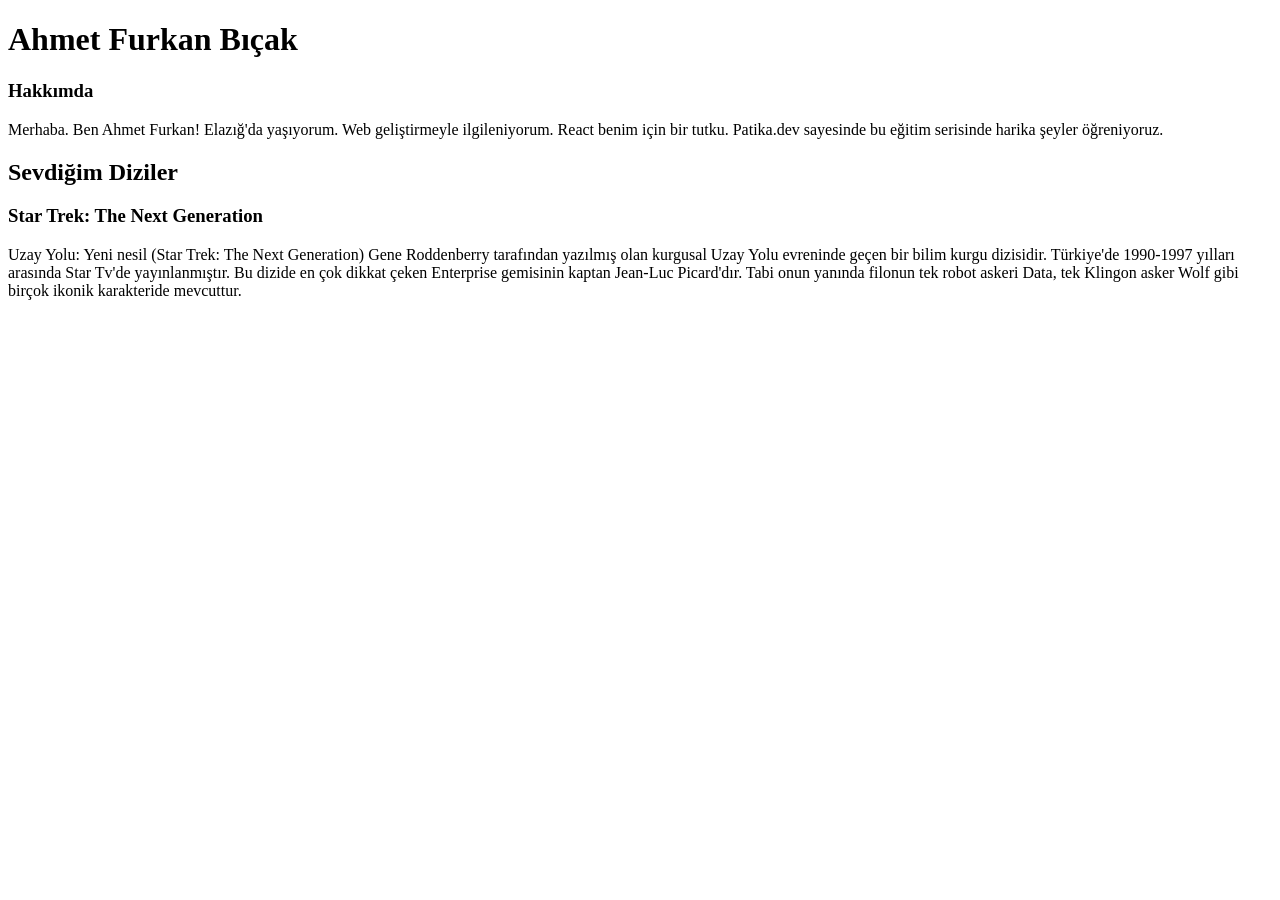
==== html-ödev-1/index.html @ a0011390 "html ödev1 added" ====
<!DOCTYPE html>
<html lang="en">
<head>
    <meta charset="UTF-8">
    <meta http-equiv="X-UA-Compatible" content="IE=edge">
    <meta name="viewport" content="width=device-width, initial-scale=1.0">
    <title>Document</title>
</head>
<body>
    <h1>Ahmet Furkan Bıçak</h1>

   <div>
        <h3>Hakkımda</h3>
        <p>
            Merhaba. Ben Ahmet Furkan! Elazığ'da yaşıyorum. Web geliştirmeyle ilgileniyorum. React benim için bir tutku. Patika.dev sayesinde bu eğitim serisinde harika şeyler öğreniyoruz.
        </p>
   </div>

   <div>
    <h2>Sevdiğim Diziler</h2>
    <h3>Star Trek: The Next Generation</h3>
    <p>
        Uzay Yolu: Yeni nesil (Star Trek: The Next Generation) Gene Roddenberry tarafından yazılmış olan kurgusal Uzay Yolu evreninde geçen bir bilim kurgu dizisidir. Türkiye'de 1990-1997 yılları arasında Star Tv'de yayınlanmıştır.

        Bu dizide en çok dikkat çeken Enterprise gemisinin kaptan Jean-Luc Picard'dır. Tabi onun yanında filonun tek robot askeri Data, tek Klingon asker Wolf gibi birçok ikonik karakteride mevcuttur.
    </p>

</div>
</body>
</html>
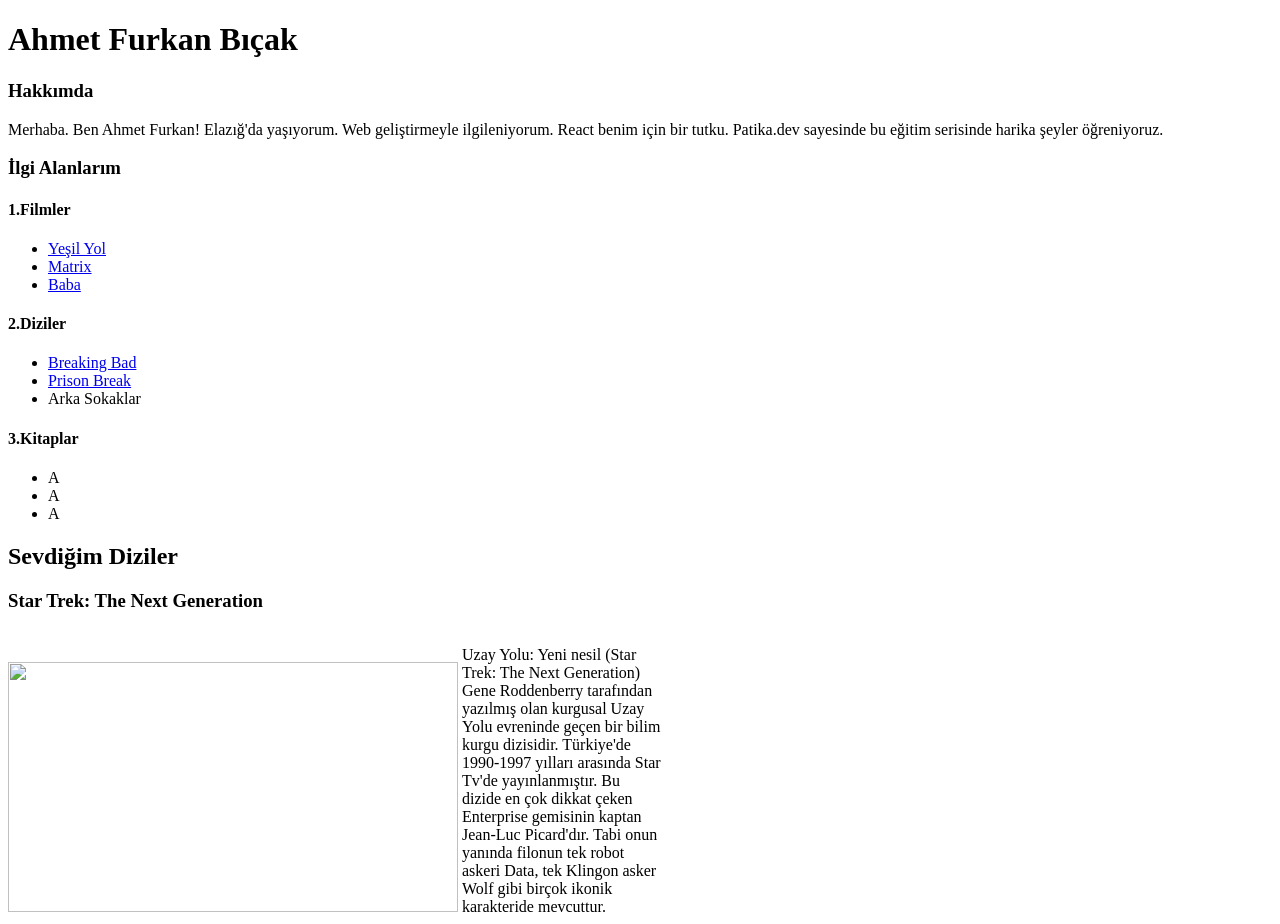
==== commit 4c403e9d: "html-ödev2- added" ====
--- a/html-ödev-1/index.html
+++ b/html-ödev-1/index.html
@@ -15,16 +15,45 @@
             Merhaba. Ben Ahmet Furkan! Elazığ'da yaşıyorum. Web geliştirmeyle ilgileniyorum. React benim için bir tutku. Patika.dev sayesinde bu eğitim serisinde harika şeyler öğreniyoruz.
         </p>
    </div>
+   
+   <div>
+        <h3>İlgi Alanlarım</h3>
+        
+        <h4>1.Filmler</h4>
+            <ul>
+                <li><a href="https://www.imdb.com/title/tt0120689/?ref_=fn_al_tt_1">Yeşil Yol</a></li>
+                <li><a href="https://www.imdb.com/title/tt0133093/?ref_=fn_al_tt_1">Matrix</a></li>
+                <li><a href="https://www.imdb.com/title/tt0068646/?ref_=nv_sr_srsg_8">Baba</a></li>
+            </ul>
+
+        <h4>2.Diziler</h4>
+            <ul>
+                <li><a href="https://www.imdb.com/title/tt0903747/">Breaking Bad</a></li>
+                <li><a href="https://www.imdb.com/title/tt0455275/?ref_=nv_sr_srsg_0">Prison Break</a></li>
+                <li>Arka Sokaklar</li>
+            </ul> 
+
+        <h4>3.Kitaplar</h4>
+            <ul>
+                <li>A</li>
+                <li>A</li>
+                <li>A</li>
+            </ul> 
+    </div>
 
    <div>
     <h2>Sevdiğim Diziler</h2>
     <h3>Star Trek: The Next Generation</h3>
-    <p>
-        Uzay Yolu: Yeni nesil (Star Trek: The Next Generation) Gene Roddenberry tarafından yazılmış olan kurgusal Uzay Yolu evreninde geçen bir bilim kurgu dizisidir. Türkiye'de 1990-1997 yılları arasında Star Tv'de yayınlanmıştır.
-
-        Bu dizide en çok dikkat çeken Enterprise gemisinin kaptan Jean-Luc Picard'dır. Tabi onun yanında filonun tek robot askeri Data, tek Klingon asker Wolf gibi birçok ikonik karakteride mevcuttur.
-    </p>
-
+    <span style="display: inline-block;">  
+        <img src="https://images.unsplash.com/photo-1485846234645-a62644f84728?ixlib=rb-1.2.1&ixid=MnwxMjA3fDB8MHxwaG90by1wYWdlfHx8fGVufDB8fHx8&auto=format&fit=crop&w=2918&q=80" style="width: 450px; height: 250px;">
+    </span>
+    <span style="display: inline-block; width: 200px; height: 200px;">
+        <p>
+            Uzay Yolu: Yeni nesil (Star Trek: The Next Generation) Gene Roddenberry tarafından yazılmış olan kurgusal Uzay Yolu evreninde geçen bir bilim kurgu dizisidir. Türkiye'de 1990-1997 yılları arasında Star Tv'de yayınlanmıştır.
+    
+            Bu dizide en çok dikkat çeken Enterprise gemisinin kaptan Jean-Luc Picard'dır. Tabi onun yanında filonun tek robot askeri Data, tek Klingon asker Wolf gibi birçok ikonik karakteride mevcuttur.
+        </p>
+    </span>
 </div>
 </body>
 </html>
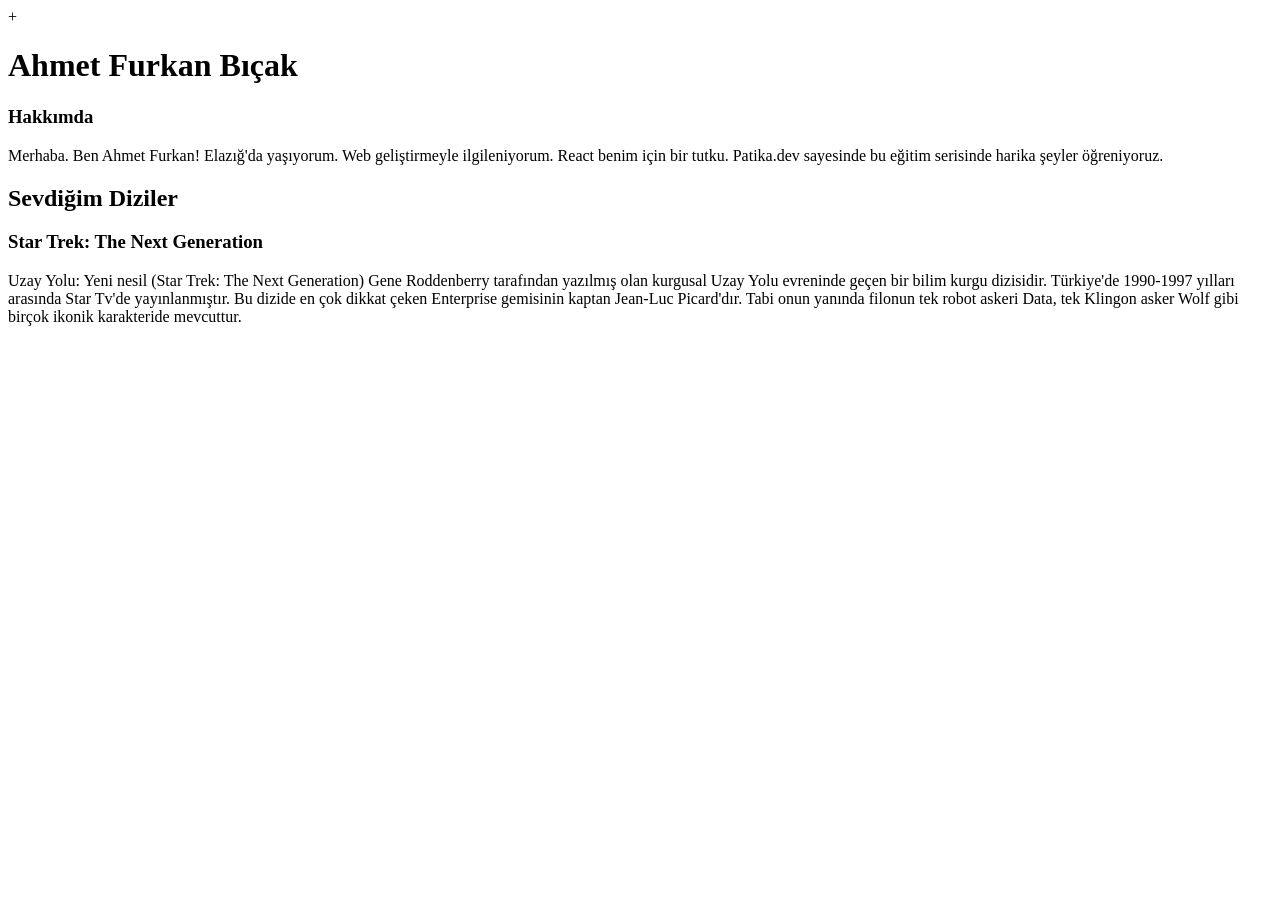
==== commit 079329fb: "ödev-1 added" ====
--- a/html-ödev-1/index.html
+++ b/html-ödev-1/index.html
@@ -1,4 +1,4 @@
-<!DOCTYPE html>
++<!DOCTYPE html>
 <html lang="en">
 <head>
     <meta charset="UTF-8">
@@ -15,45 +15,16 @@
             Merhaba. Ben Ahmet Furkan! Elazığ'da yaşıyorum. Web geliştirmeyle ilgileniyorum. React benim için bir tutku. Patika.dev sayesinde bu eğitim serisinde harika şeyler öğreniyoruz.
         </p>
    </div>
-   
-   <div>
-        <h3>İlgi Alanlarım</h3>
-        
-        <h4>1.Filmler</h4>
-            <ul>
-                <li><a href="https://www.imdb.com/title/tt0120689/?ref_=fn_al_tt_1">Yeşil Yol</a></li>
-                <li><a href="https://www.imdb.com/title/tt0133093/?ref_=fn_al_tt_1">Matrix</a></li>
-                <li><a href="https://www.imdb.com/title/tt0068646/?ref_=nv_sr_srsg_8">Baba</a></li>
-            </ul>
-
-        <h4>2.Diziler</h4>
-            <ul>
-                <li><a href="https://www.imdb.com/title/tt0903747/">Breaking Bad</a></li>
-                <li><a href="https://www.imdb.com/title/tt0455275/?ref_=nv_sr_srsg_0">Prison Break</a></li>
-                <li>Arka Sokaklar</li>
-            </ul> 
-
-        <h4>3.Kitaplar</h4>
-            <ul>
-                <li>A</li>
-                <li>A</li>
-                <li>A</li>
-            </ul> 
-    </div>
 
    <div>
     <h2>Sevdiğim Diziler</h2>
     <h3>Star Trek: The Next Generation</h3>
-    <span style="display: inline-block;">  
-        <img src="https://images.unsplash.com/photo-1485846234645-a62644f84728?ixlib=rb-1.2.1&ixid=MnwxMjA3fDB8MHxwaG90by1wYWdlfHx8fGVufDB8fHx8&auto=format&fit=crop&w=2918&q=80" style="width: 450px; height: 250px;">
-    </span>
-    <span style="display: inline-block; width: 200px; height: 200px;">
-        <p>
-            Uzay Yolu: Yeni nesil (Star Trek: The Next Generation) Gene Roddenberry tarafından yazılmış olan kurgusal Uzay Yolu evreninde geçen bir bilim kurgu dizisidir. Türkiye'de 1990-1997 yılları arasında Star Tv'de yayınlanmıştır.
-    
-            Bu dizide en çok dikkat çeken Enterprise gemisinin kaptan Jean-Luc Picard'dır. Tabi onun yanında filonun tek robot askeri Data, tek Klingon asker Wolf gibi birçok ikonik karakteride mevcuttur.
-        </p>
-    </span>
+    <p>
+        Uzay Yolu: Yeni nesil (Star Trek: The Next Generation) Gene Roddenberry tarafından yazılmış olan kurgusal Uzay Yolu evreninde geçen bir bilim kurgu dizisidir. Türkiye'de 1990-1997 yılları arasında Star Tv'de yayınlanmıştır.
+
+        Bu dizide en çok dikkat çeken Enterprise gemisinin kaptan Jean-Luc Picard'dır. Tabi onun yanında filonun tek robot askeri Data, tek Klingon asker Wolf gibi birçok ikonik karakteride mevcuttur.
+    </p>
+
 </div>
 </body>
 </html>
